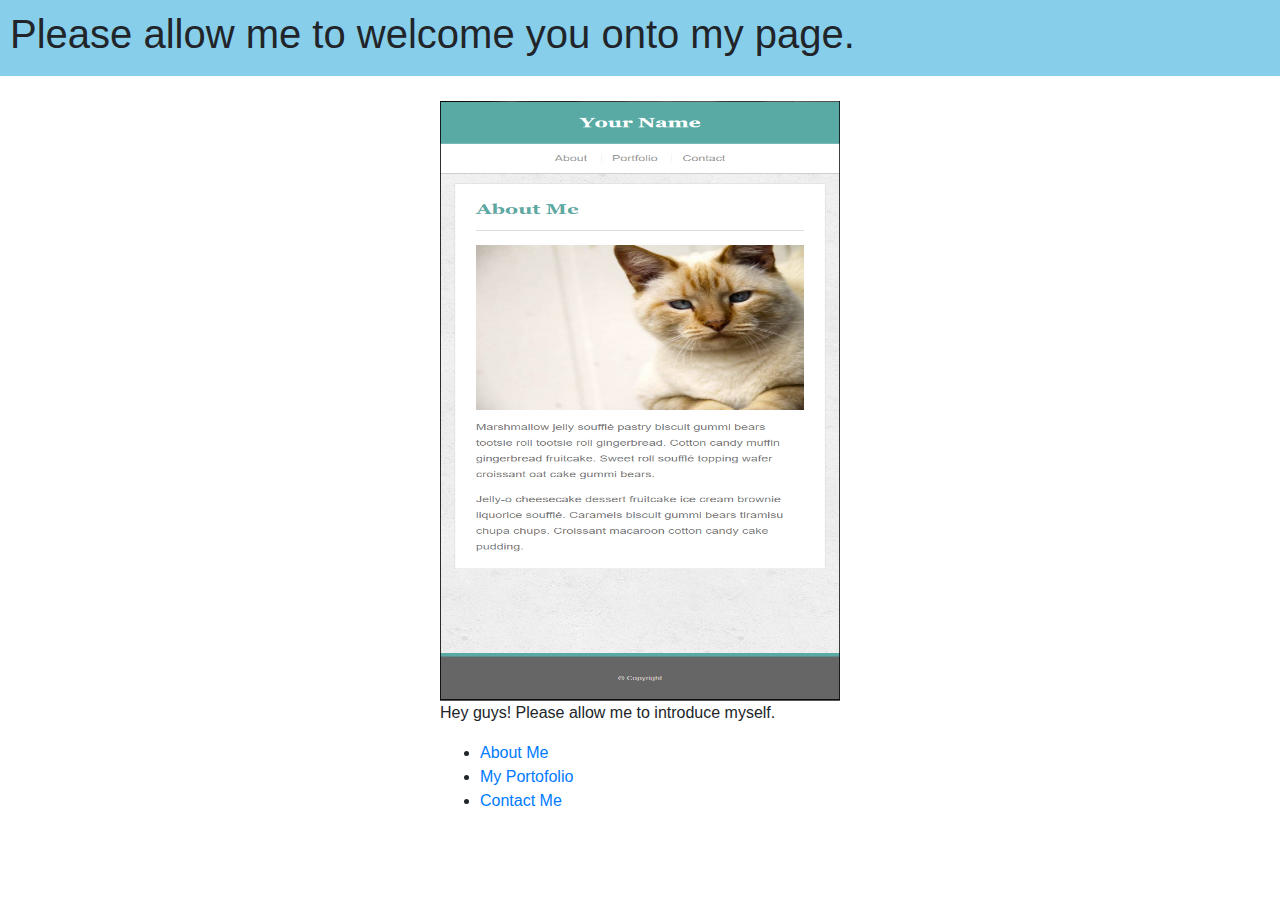
==== index.html @ 6fb724cd "fixed header in index.html" ====
<!DOCTYPE html>
<html lang="en">
<head>
    <meta charset="UTF-8">
    <meta name="viewport" content="width=device-width, initial-scale=1.0">
    <link href="//maxcdn.bootstrapcdn.com/bootstrap/4.1.1/css/bootstrap.min.css" rel="stylesheet">
    <link href="CSS files//index-styles.css" rel="stylesheet">
    <title>Welcome to my page</title>
</head>
<body>
    <!--Header Row covering entire page width-->
    <div class="header">
        <h1>
            Please allow me to welcome you onto my page.
            
        </h1>

    </div>
    <!--Main container-->
    <div class="container">
        
        <!--Main body content divided into 2 columns -->
       <div class="content">
           <div class="rCol">
               <img src= "Assets/Images/640-index.jpg" alt="Image coming soon">
           </div>

           <div class="mCol">
               <p>
                   Hey guys! Please allow me to introduce myself.
               </p>
           </div>
            
           <div class="lCol">
               <ul class= NavBar>
                   <li><a href="index.html">About Me</a></li>
                   <li><a href="porttofolio.html">My Portofolio</a></li>
                   <li><a href="contact.html">Contact Me</a></li>
               </ul>
           </div>
       </div>








    </div>
    
</body>
</html>
---- CSS files/index-styles.css ----
.header{
    flex-direction: column;
    background-color: skyblue;
    padding: 10px;
    
}

.container{
    display: flex;
    align-items: flex-start;
    padding: 25px;
    
}


.content{
    display: block;
    
    align-content: space-between;
    margin: auto;
    padding: auto;

}

.rCol{
    align-self: flex-start;
    align-items: flex-end;

}

.rCol img {
    height: 600px;
    align-self: flex-start;
    width: 400px;
    border-right: 15px;

}
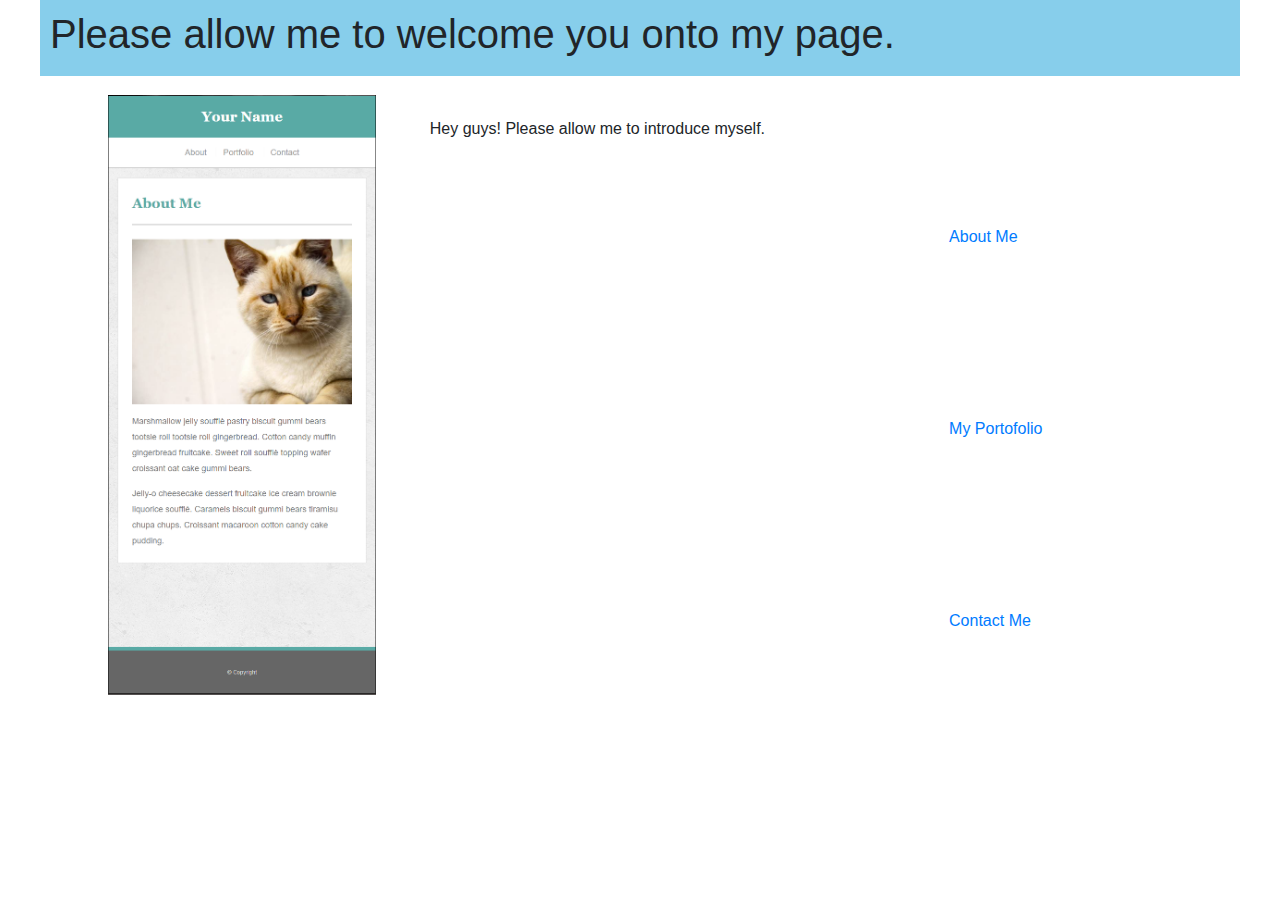
==== commit dfb78f19: "Finished content on index and started contact" ====
--- a/index.html
+++ b/index.html
@@ -32,10 +32,12 @@
            </div>
             
            <div class="lCol">
-               <ul class= NavBar>
-                   <li><a href="index.html">About Me</a></li>
-                   <li><a href="porttofolio.html">My Portofolio</a></li>
-                   <li><a href="contact.html">Contact Me</a></li>
+               <ul class= "navBar">
+                   <li class="navMember"><a href="index.html">About Me</a></li>
+                   <br>
+                   <li class="navMember"><a href="porttofolio.html">My Portofolio</a></li>
+                   <br>
+                   <li class="navMember"><a href="contact.html">Contact Me</a></li>
                </ul>
            </div>
        </div>
--- a/CSS files/index-styles.css
+++ b/CSS files/index-styles.css
@@ -3,36 +3,73 @@
     flex-direction: column;
     background-color: skyblue;
     padding: 10px;
+    margin-left: 40px;
+    margin-right: 40px;
+    align-self: center;
     
 }
 
 .container{
     display: flex;
-    align-items: flex-start;
-    padding: 25px;
+    justify-content: center;
+    padding: 3px;
     
 }
 
 
 .content{
-    display: block;
-    
-    align-content: space-between;
-    margin: auto;
-    padding: auto;
+    display: flex; 
+    flex-direction: row;  
+   
+    justify-content: space-evenly;
 
 }
 
 .rCol{
-    align-self: flex-start;
     align-items: flex-end;
+    margin: 16px;
 
 }
 
 .rCol img {
+    width: auto;
+    align-self: flex-start;
     height: 600px;
-    align-self: flex-start;
-    width: 400px;
     border-right: 15px;
+    object-fit: contain;
+
+}
+
+.mCol{
+    display: inline-block;
+    box-sizing: border-box;
+    border-width: 15px;
+    margin: 16px;
+    padding: 22px;
+
+}
+
+.lCol {
+    margin: 16px;
+    padding: 23px;
+    justify-content: flex-start;
+
+}
+
+.navBar {
+    list-style: none;
+    
+    font-family: Impact, Haettenschweiler, 'Arial Narrow Bold', sans-serif;
+    padding: 35px;
+    justify-content: space-around;
+    
+    
+}
+
+.navMember{
+    margin: 50px;
+    padding: 22px;
+    text-align: justify;
+    outline-color: black;
 
 }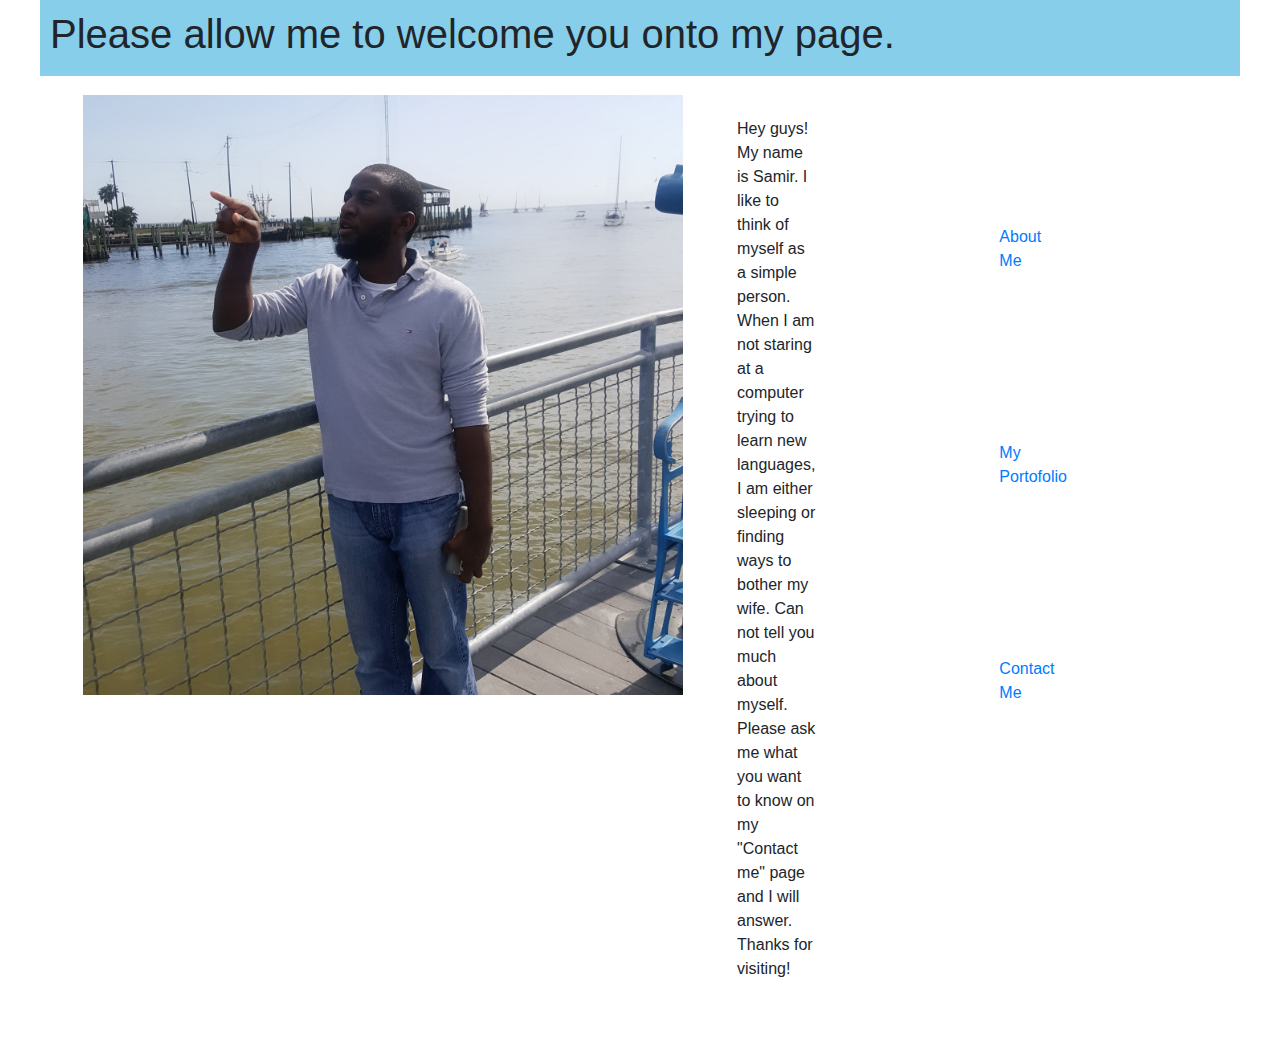
==== commit d18fb1d2: "Almost done With MQ" ====
--- a/index.html
+++ b/index.html
@@ -22,12 +22,16 @@
         <!--Main body content divided into 2 columns -->
        <div class="content">
            <div class="rCol">
-               <img src= "Assets/Images/640-index.jpg" alt="Image coming soon">
+               <img src= "Assets/Images/Samir.jpg" alt="Image coming soon">
            </div>
 
            <div class="mCol">
                <p>
-                   Hey guys! Please allow me to introduce myself.
+                   Hey guys! My name is Samir. I like to think of myself as a simple person.
+                   When I am not staring at a computer trying to learn new languages, I am either
+                   sleeping or finding ways to bother my wife. Can not tell you much about myself.
+                   Please ask me what you want to know on my "Contact me" page and I will answer.
+                   Thanks for visiting!
                </p>
            </div>
             
@@ -35,7 +39,7 @@
                <ul class= "navBar">
                    <li class="navMember"><a href="index.html">About Me</a></li>
                    <br>
-                   <li class="navMember"><a href="porttofolio.html">My Portofolio</a></li>
+                   <li class="navMember"><a href="portofolio.html">My Portofolio</a></li>
                    <br>
                    <li class="navMember"><a href="contact.html">Contact Me</a></li>
                </ul>
--- a/CSS files/index-styles.css
+++ b/CSS files/index-styles.css
@@ -72,4 +72,35 @@
     text-align: justify;
     outline-color: black;
 
+}
+
+@media screen and (max-width: 600px) {
+
+    .navMember{
+        outline-color: black;
+        margin: 5px;
+        padding: 5px;
+        text-align: left;
+        
+    }
+
+    .navBar {
+        list-style: none;
+        font-family: 'Lucida Sans', 'Lucida Sans Regular', 'Lucida Grande', 'Lucida Sans Unicode', Geneva, Verdana, sans-serif;  
+    }
+
+
+    .rCol img{
+        width: 150px;
+        height: 200px;
+        
+    }
+
+    .mCol p {
+        margin-right: 0px;
+        margin-left: 0px;
+
+    }
+
+    
 }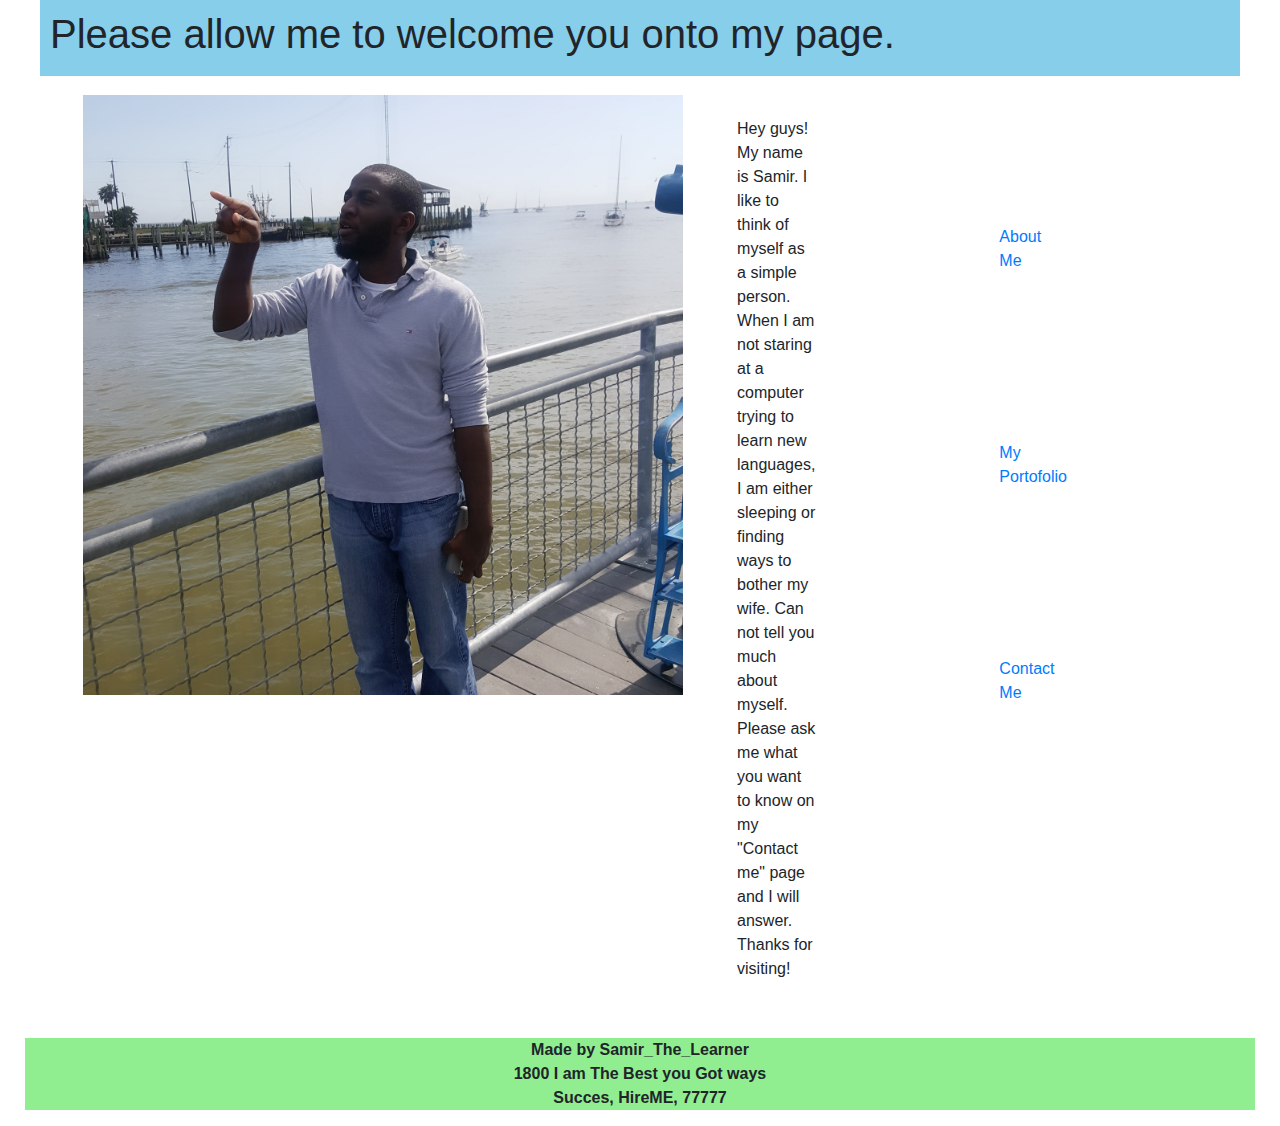
==== commit 3f4cf337: "Ready to go live" ====
--- a/index.html
+++ b/index.html
@@ -44,15 +44,19 @@
                    <li class="navMember"><a href="contact.html">Contact Me</a></li>
                </ul>
            </div>
+           
        </div>
 
+    </div>
 
-
-
-
-
-
-
+    <div class="footer">
+        <span>
+            Made by Samir_The_Learner
+            <address>
+                1800 I am The Best you Got ways<br>
+                Succes, HireME, 77777
+            </address>
+        </span>
     </div>
     
 </body>
--- a/CSS files/index-styles.css
+++ b/CSS files/index-styles.css
@@ -74,6 +74,15 @@
 
 }
 
+.footer{
+    background-color: lightgreen;
+    align-self: center;
+    text-align: center;
+    margin-right: 25px;
+    margin-left: 25px;
+    font-weight: bold;
+}
+
 @media screen and (max-width: 600px) {
 
     .navMember{
@@ -95,6 +104,12 @@
         height: 200px;
         
     }
+    .mCol{
+        width: 25%;
+        padding: 0px;
+        margin-right: 0px;
+        margin-left: 0px;
+    }
 
     .mCol p {
         margin-right: 0px;
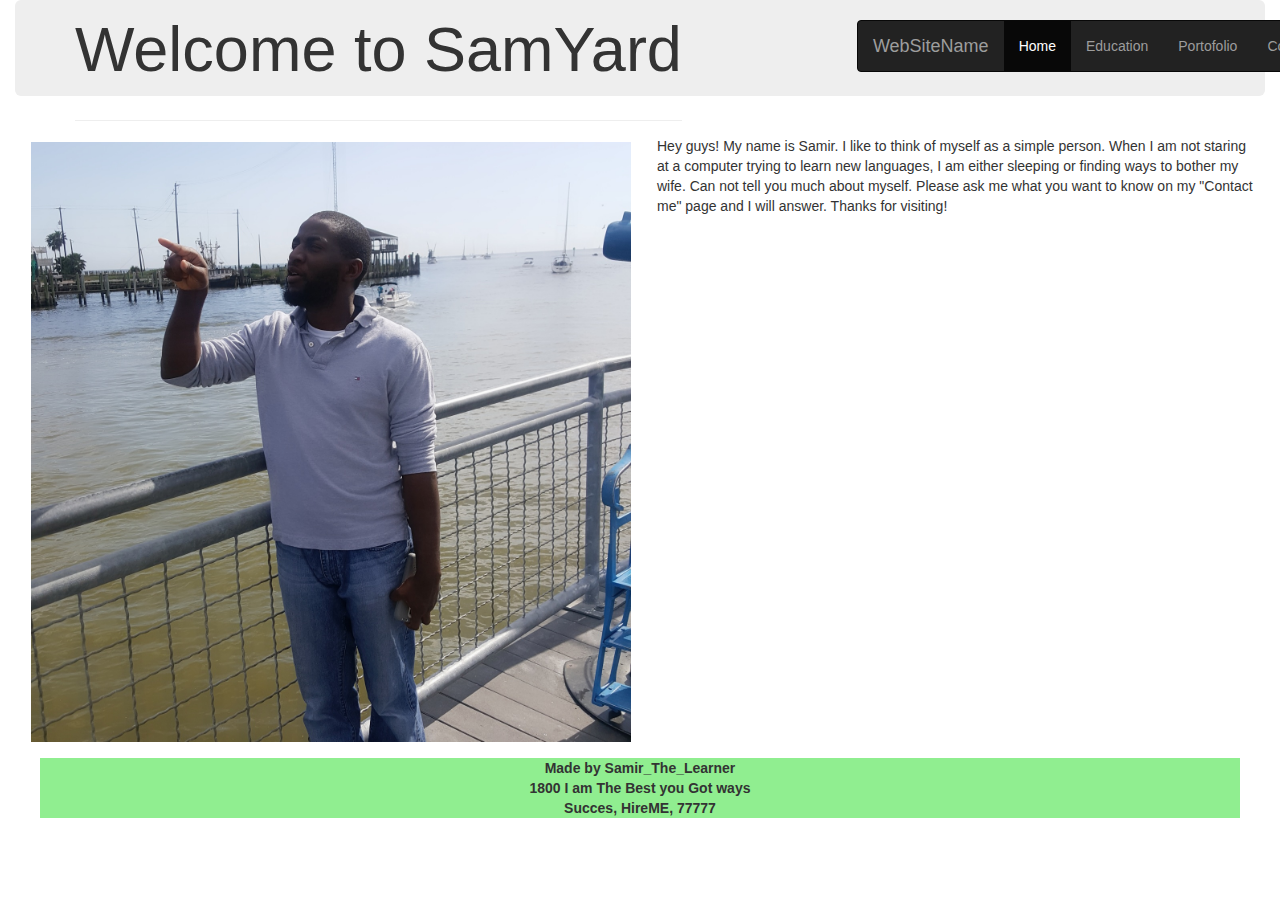
==== commit 5e260f12: "Layout changed for header on all pages" ====
--- a/index.html
+++ b/index.html
@@ -3,21 +3,42 @@
 <head>
     <meta charset="UTF-8">
     <meta name="viewport" content="width=device-width, initial-scale=1.0">
-    <link href="//maxcdn.bootstrapcdn.com/bootstrap/4.1.1/css/bootstrap.min.css" rel="stylesheet">
+    <link rel="stylesheet" href="https://maxcdn.bootstrapcdn.com/bootstrap/3.4.1/css/bootstrap.min.css">
     <link href="CSS files//index-styles.css" rel="stylesheet">
     <title>Welcome to my page</title>
 </head>
 <body>
     <!--Header Row covering entire page width-->
-    <div class="header">
-        <h1>
-            Please allow me to welcome you onto my page.
+    
+    
+    <!--Main container-->
+    <div class="container-fluid">
+        <div class="row">
+            <div class="col-md-12">
+                <div class="jumbotron">
+                    <div class="page-header">
+                        <h1>Welcome to SamYard</h1>
+                    </div>
+                    
+                    <nav class="navbar navbar-inverse navbar-right">
+                        <div class="container-fluid">
+                          <div class="navbar-header">
+                            <a class="navbar-brand" href="#">WebSiteName</a>
+                          </div>
+                          <ul class="nav navbar-nav">
+                            <li class="active"><a href="./index.html">Home</a></li>
+                            <li><a href="#">Education</a></li>
+                            <li><a href="./portofolio.html">Portofolio</a></li>
+                            <li><a href="./contact.html">Contact</a></li>
+                          </ul>
+                        </div>
+                    </nav>
+                </div>
             
-        </h1>
 
-    </div>
-    <!--Main container-->
-    <div class="container">
+            </div>
+        </div>
+    
         
         <!--Main body content divided into 2 columns -->
        <div class="content">
@@ -34,18 +55,6 @@
                    Thanks for visiting!
                </p>
            </div>
-            
-           <div class="lCol">
-               <ul class= "navBar">
-                   <li class="navMember"><a href="index.html">About Me</a></li>
-                   <br>
-                   <li class="navMember"><a href="portofolio.html">My Portofolio</a></li>
-                   <br>
-                   <li class="navMember"><a href="contact.html">Contact Me</a></li>
-               </ul>
-           </div>
-           
-       </div>
 
     </div>
 
@@ -60,4 +69,7 @@
     </div>
     
 </body>
+
+<script src="https://ajax.googleapis.com/ajax/libs/jquery/3.5.1/jquery.min.js"></script>
+<script src="https://maxcdn.bootstrapcdn.com/bootstrap/3.4.1/js/bootstrap.min.js"></script>
 </html>--- a/CSS files/index-styles.css
+++ b/CSS files/index-styles.css
@@ -1,3 +1,30 @@
+
+.jumbotron{
+    display: flex;
+    height: 95px;
+    width: auto;   
+}
+
+.page-header{
+    display: flex;
+    position: relative;
+    align-self: center;
+    align-items: center;
+    padding-bottom: 25px;
+    
+}
+
+.navbar-right{
+    display: flex;
+    align-items: center;
+    position: relative;
+    right: -175px;
+    align-self: center;
+    margin-top: 15px;
+   
+}
+
+
 
 .header{
     flex-direction: column;
@@ -44,8 +71,8 @@
     display: inline-block;
     box-sizing: border-box;
     border-width: 15px;
-    margin: 16px;
-    padding: 22px;
+    margin: px;
+    padding: 10px;
 
 }
 
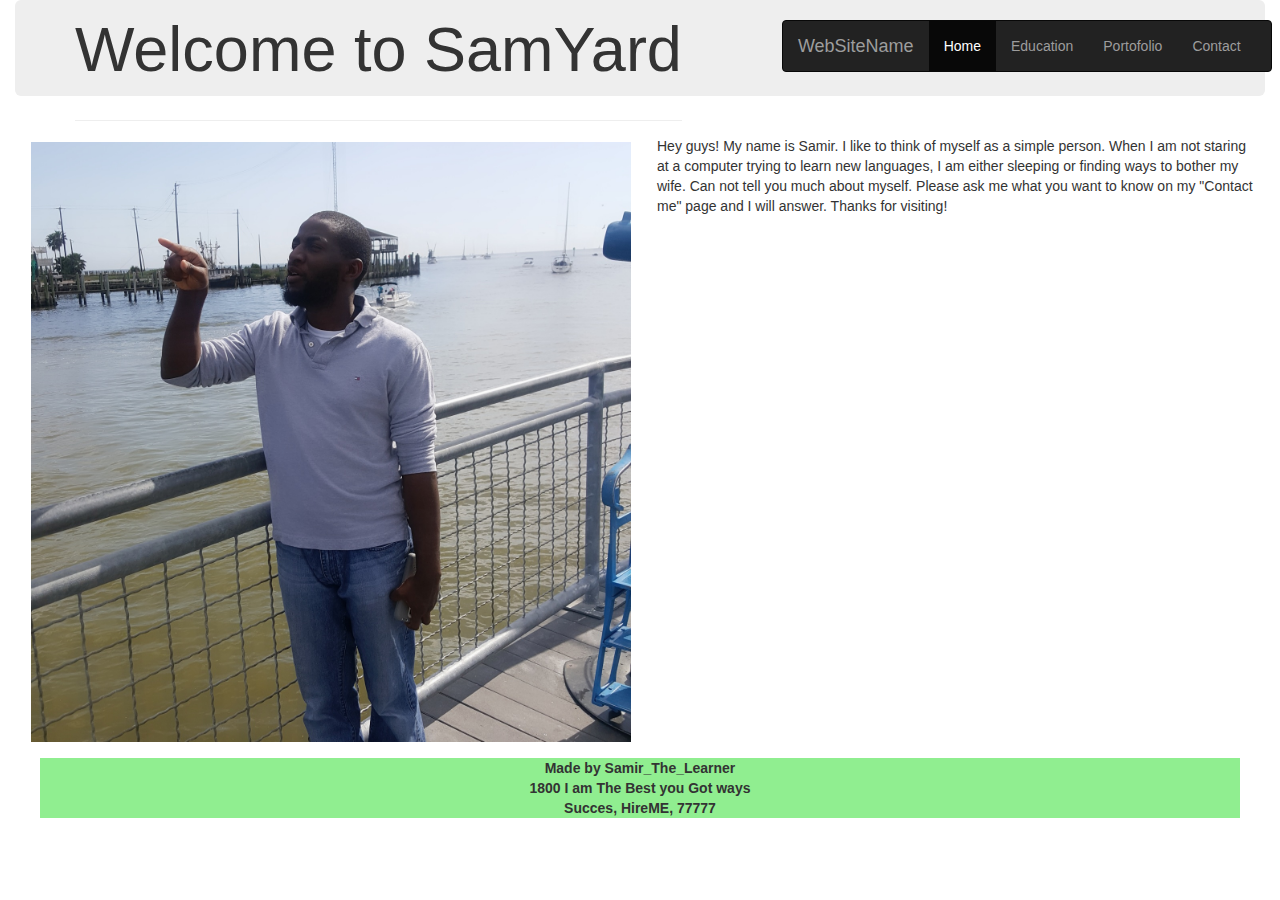
==== commit 567be12d: "Education html created" ====
--- a/index.html
+++ b/index.html
@@ -27,7 +27,7 @@
                           </div>
                           <ul class="nav navbar-nav">
                             <li class="active"><a href="./index.html">Home</a></li>
-                            <li><a href="#">Education</a></li>
+                            <li><a href="./Education.html">Education</a></li>
                             <li><a href="./portofolio.html">Portofolio</a></li>
                             <li><a href="./contact.html">Contact</a></li>
                           </ul>
--- a/CSS files/index-styles.css
+++ b/CSS files/index-styles.css
@@ -18,7 +18,7 @@
     display: flex;
     align-items: center;
     position: relative;
-    right: -175px;
+    right: -100px;
     align-self: center;
     margin-top: 15px;
    
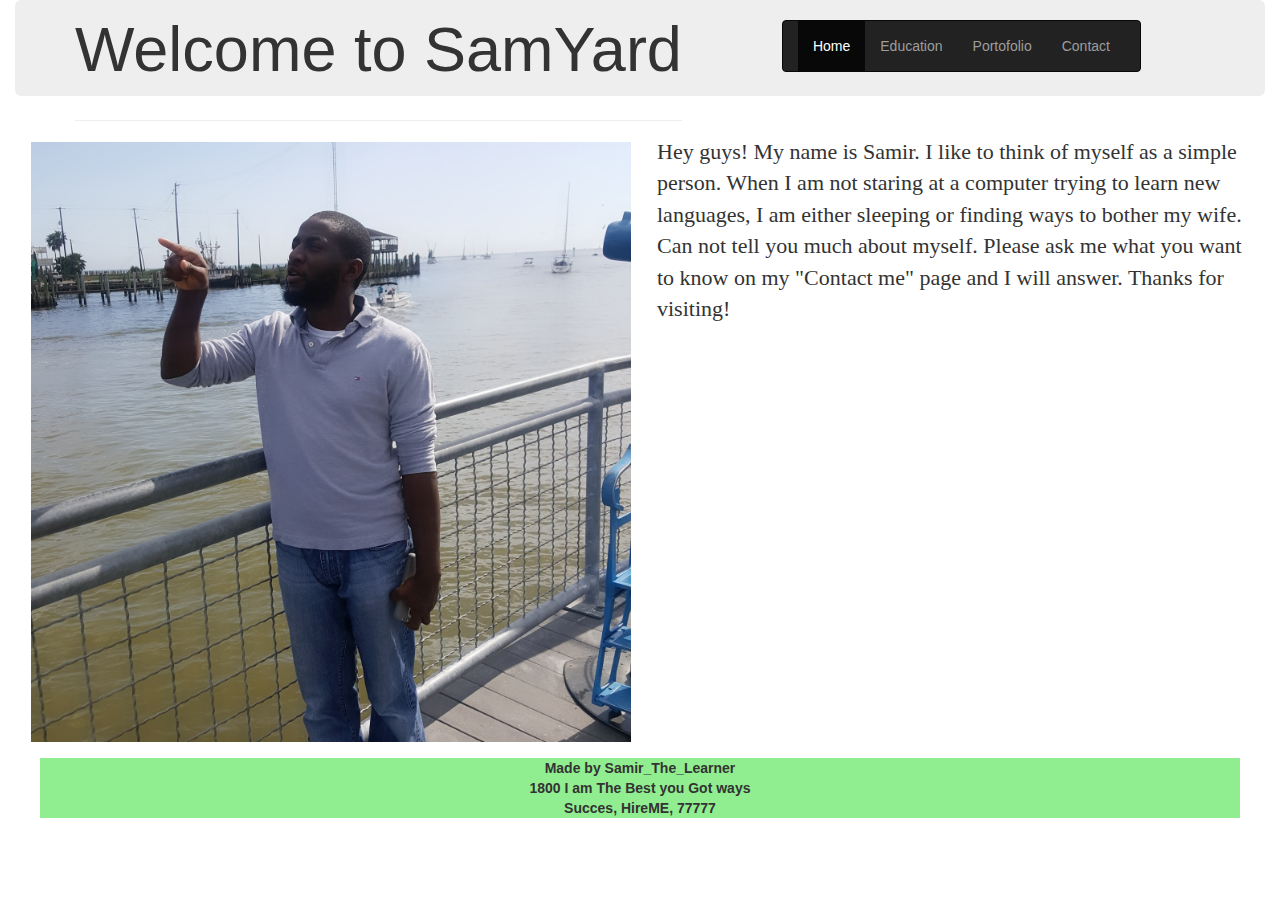
==== commit b28de9a1: "resume added" ====
--- a/index.html
+++ b/index.html
@@ -22,9 +22,6 @@
                     
                     <nav class="navbar navbar-inverse navbar-right">
                         <div class="container-fluid">
-                          <div class="navbar-header">
-                            <a class="navbar-brand" href="#">WebSiteName</a>
-                          </div>
                           <ul class="nav navbar-nav">
                             <li class="active"><a href="./index.html">Home</a></li>
                             <li><a href="./Education.html">Education</a></li>
@@ -47,7 +44,7 @@
            </div>
 
            <div class="mCol">
-               <p>
+               <p class="intro">
                    Hey guys! My name is Samir. I like to think of myself as a simple person.
                    When I am not staring at a computer trying to learn new languages, I am either
                    sleeping or finding ways to bother my wife. Can not tell you much about myself.
--- a/CSS files/index-styles.css
+++ b/CSS files/index-styles.css
@@ -101,6 +101,10 @@
 
 }
 
+.intro {
+    font-family: 'ABeeZee';font-size: 22px;
+}
+
 .footer{
     background-color: lightgreen;
     align-self: center;
@@ -141,8 +145,12 @@
     .mCol p {
         margin-right: 0px;
         margin-left: 0px;
+        font-family: 'ABeeZee';
+        font-size: 22px;
 
     }
 
     
+
+    
 }